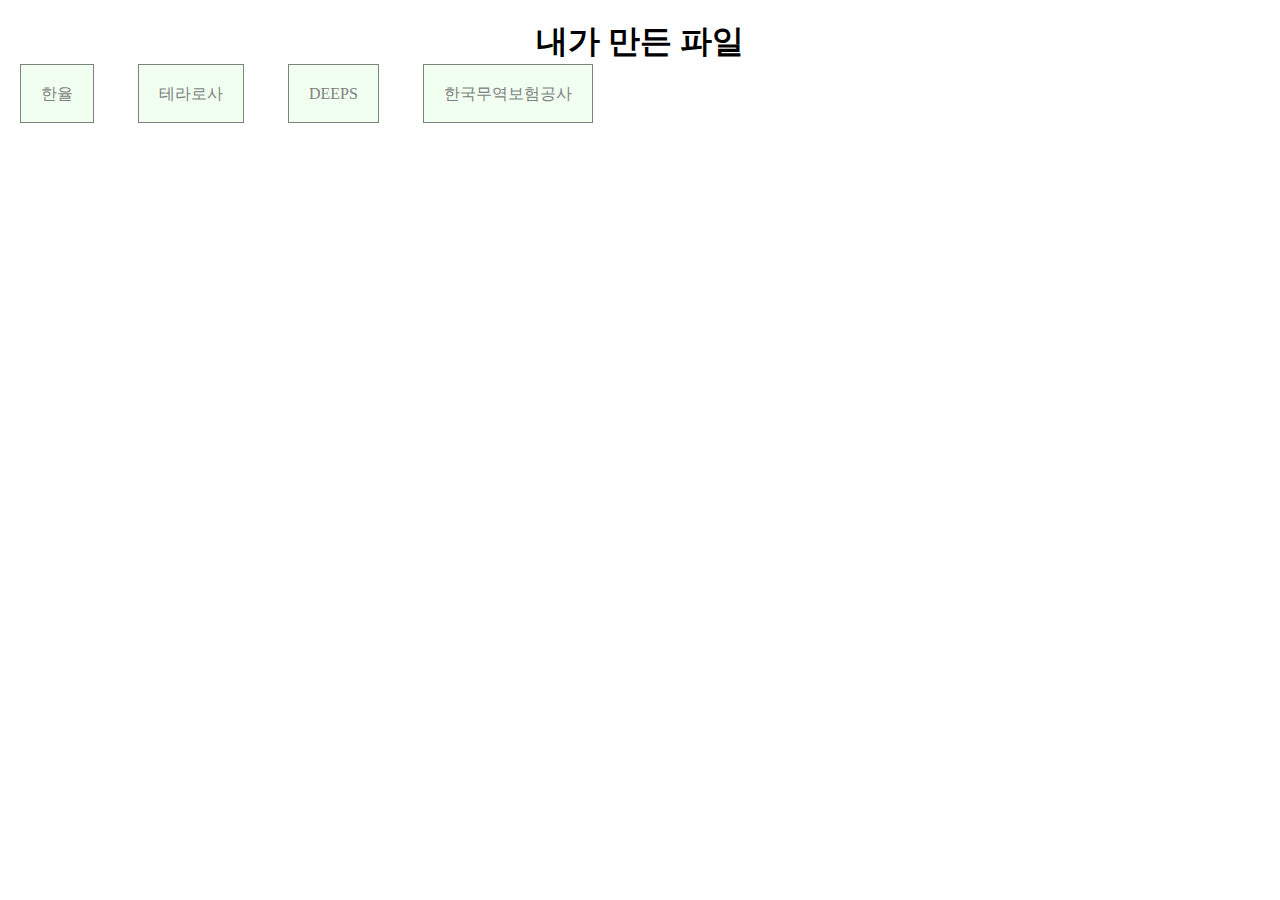
==== index.html @ 5a54d840 "Update index.html" ====
<!DOCTYPE html>
<html lang="en">
<head>
    <meta charset="UTF-8">
    <title>lazyeun's web portfolio</title>
    <style>
        *{position:relative; margin:0; padding:0;}
        h1{text-align: center; padding:20px;}
        a{  color:gray; diaplay:block; border: 1px solid gray;
            padding:20px; margin:20px;
            background:honeydew; text-align: center;
          }
        a:link{text-decoration: none;}
        a:visited{color:gray;}
    </style>
</head>
<body>
    <h1>내가 만든 파일</h1>
        <a href="http://geekgirl.dothome.co.kr/hanyul/index.html" target="_blank">한율</a>        
        <a href="http://geekgirl.dothome.co.kr/bootstrap/index.html" target="_blank">테라로사</a>
        <a href="http://geekgirl.dothome.co.kr/deeps/index.html" target="_blank">DEEPS</a>
        <a href="http://geekgirl.dothome.co.kr/ksure/index.html" target="_blank">한국무역보험공사</a>
</body>
</html>
<script>
    var agent = navigator.userAgent.toLowerCase;
    var mobile = ["iphone","android","window ce","blackberry"];
    
    //모바일 기기로 접속한 경우 모바일 페이지로 경로 이동
    for(var i=0; i<mobile.length; i++){
        if(agent.indexOf(mobile[i]) != -1){
            location.href = "http://geekgirl.dothome.co.kr/ksure/mobile/m_index.html";
        }
    }

</script>
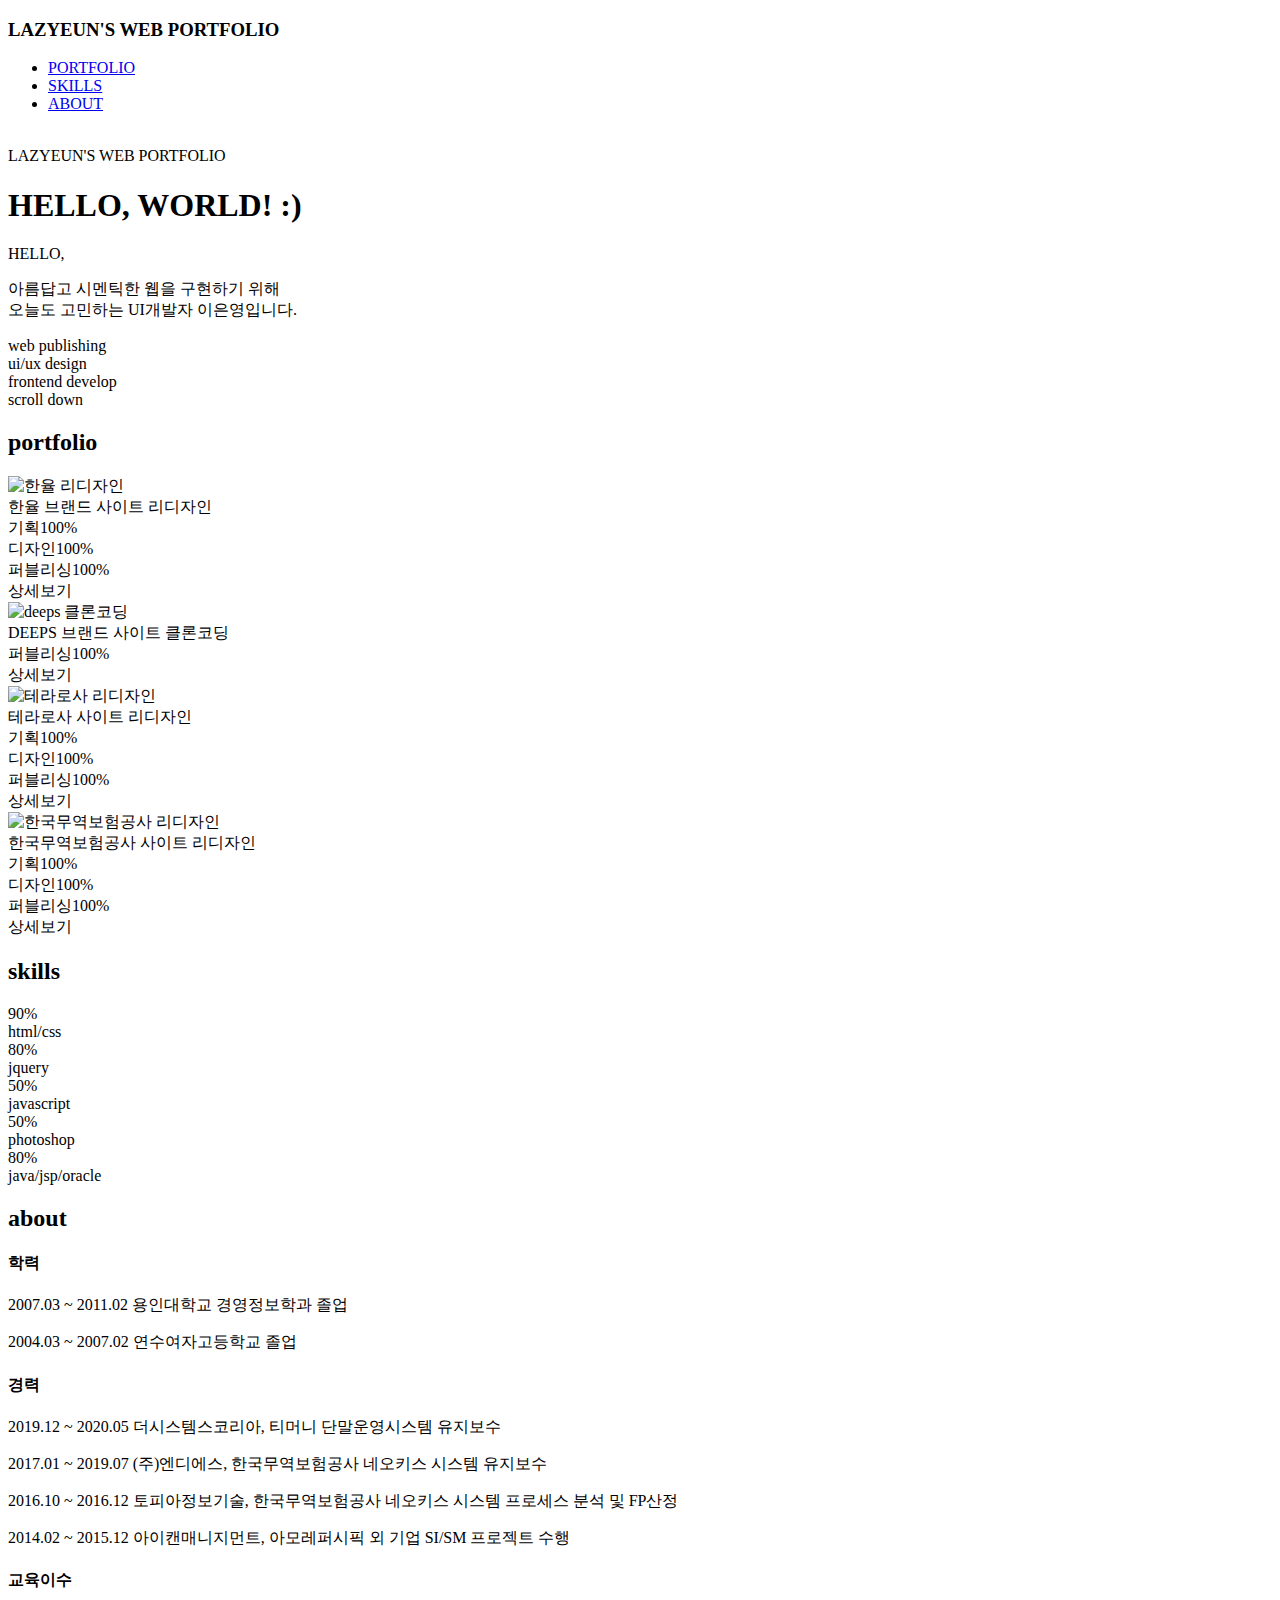
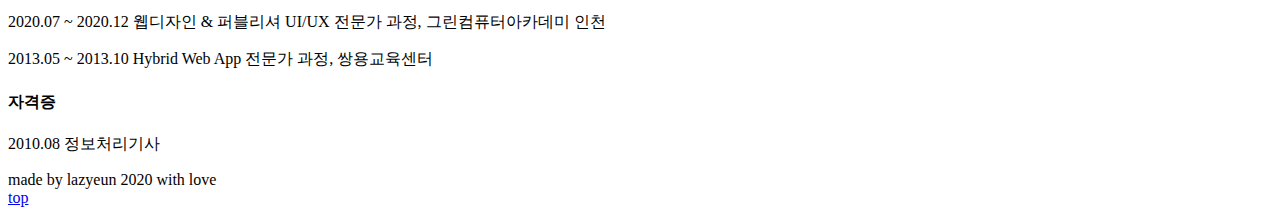
==== commit 66bd4304: "index.html 임시 변경" ====
--- a/index.html
+++ b/index.html
@@ -1,36 +1,211 @@
 <!DOCTYPE html>
-<html lang="en">
+<html lang="ko">
 <head>
-    <meta charset="UTF-8">
-    <title>lazyeun's web portfolio</title>
-    <style>
-        *{position:relative; margin:0; padding:0;}
-        h1{text-align: center; padding:20px;}
-        a{  color:gray; diaplay:block; border: 1px solid gray;
-            padding:20px; margin:20px;
-            background:honeydew; text-align: center;
-          }
-        a:link{text-decoration: none;}
-        a:visited{color:gray;}
-    </style>
+    <meta charset="UTF-8">    
+    <title>lazyeun's web porfolio</title>
+    <link rel="shortcut icon" href="img/favicon.ico" type="image/x-icon">
+    <link href="https://fonts.googleapis.com/css2?family=Noto+Serif+KR:wght@200;300;400;500;600&display=swap" rel="stylesheet">
+    <link href="https://fonts.googleapis.com/css2?family=Noto+Sans+KR:wght@100;300;400;500;700;900&display=swap" rel="stylesheet">
+    <link rel="stylesheet" href="css/main.css">
+    <script type="text/javascript" src="https://code.jquery.com/jquery-3.5.1.min.js"></script>
+    <script src="js/jquery.easypiechart.js"></script>
+    <script src="js/main.js"></script>
 </head>
 <body>
-    <h1>내가 만든 파일</h1>
-        <a href="http://geekgirl.dothome.co.kr/hanyul/index.html" target="_blank">한율</a>        
-        <a href="http://geekgirl.dothome.co.kr/bootstrap/index.html" target="_blank">테라로사</a>
-        <a href="http://geekgirl.dothome.co.kr/deeps/index.html" target="_blank">DEEPS</a>
-        <a href="http://geekgirl.dothome.co.kr/ksure/index.html" target="_blank">한국무역보험공사</a>
+<!-- 메뉴바   -->
+    <header class="header">
+        <div class="wrap menuwrap">
+            <h3 class="logo">LAZYEUN'S WEB PORTFOLIO</h2>
+            <div class="menu-group">
+                <ul class="menu">
+                    <li class="menu-li"><a href="#">PORTFOLIO</a></li>
+                    <li class="menu-li"><a href="#">SKILLS</a></li>
+                    <li class="menu-li"><a href="#">ABOUT</a></li>           
+                </ul>            
+                <span class="menu-line"></span>
+            </div>
+        </div>
+    </header>
+    <!-- 메인  -->
+    <section class="section section1">
+        <div class="main-contain">
+            <div class="left-title"><span>LAZYEUN'S WEB PORTFOLIO</span></div>
+            <div class="center-group">
+                <div class="main-txt-box">
+                    <h1 class="main-txt-title">HELLO, WORLD! :)</h1>
+                    <p class="typing"></p>
+                    <p class="main-txt">아름답고 시멘틱한 웹을 구현하기 위해<br>오늘도 고민하는 UI개발자 이은영입니다.</p>
+                </div>
+                <div class="keyword-box-group">
+                    <div class="keyword-box"><span>web publishing</span></div>
+                    <div class="keyword-box"><span>ui/ux design</span></div>
+                    <div class="keyword-box"><span>frontend develop</span></div>
+                </div>
+                <div class="scroll-box">
+                    <span class="scroll-line"></span>
+                    <span class="scroll-title">scroll down</span>
+                </div>
+            </div>
+        </div>
+    </section>
+    <!-- 포트폴리오-->
+    <section class="section section2">
+        <div class="wrap">
+            <h2 class="section-title">portfolio</h2>
+            <div class="portfolio-item-group">
+                <div class="portfolio-item">
+                    <div class="portfolio-img">
+                        <img src="img/portfolio1.jpg" alt="한율 리디자인">
+                    </div>
+                    <div class="portfolio-text-group">
+                        <div class="p-text-title"><span>한율 브랜드 사이트 리디자인</span></div>
+                        <div class="p-text"><span>기획</span><span>100%</span></div>
+                        <div class="p-text"><span>디자인</span><span>100%</span></div>
+                        <div class="p-text"><span>퍼블리싱</span><span>100%</span></div>
+                    </div>
+                    <div class="go-detail-btn hanyul"><span>상세보기</span></div>
+                </div>
+                <div class="portfolio-item">
+                    <div class="portfolio-img">
+                        <img src="img/portfolio2.jpg" alt="deeps 클론코딩">
+                    </div>
+                    <div class="portfolio-text-group">
+                        <div class="p-text-title"><span>DEEPS 브랜드 사이트 클론코딩</span></div>
+                        <div class="p-text"><span>퍼블리싱</span><span>100%</span></div>
+                    </div>
+                    <div class="go-detail-btn deeps"><span>상세보기</span></div>
+                </div>
+                <div class="portfolio-item">
+                    <div class="portfolio-img">
+                        <img src="img/portfolio3.jpg" alt="테라로사 리디자인">
+                    </div>
+                    <div class="portfolio-text-group">
+                        <div class="p-text-title"><span>테라로사 사이트 리디자인</span></div>
+                        <div class="p-text"><span>기획</span><span>100%</span></div>
+                        <div class="p-text"><span>디자인</span><span>100%</span></div>
+                        <div class="p-text"><span>퍼블리싱</span><span>100%</span></div>
+                    </div>
+                    <div class="go-detail-btn terarosa"><span>상세보기</span></div>
+                </div>
+                <div class="portfolio-item">
+                    <div class="portfolio-img">
+                        <img src="img/portfolio4.jpg" alt="한국무역보험공사 리디자인">
+                    </div>
+                    <div class="portfolio-text-group">
+                        <div class="p-text-title"><span>한국무역보험공사 사이트 리디자인</span></div>
+                        <div class="p-text"><span>기획</span><span>100%</span></div>
+                        <div class="p-text"><span>디자인</span><span>100%</span></div>
+                        <div class="p-text"><span>퍼블리싱</span><span>100%</span></div>
+                    </div>
+                    <div class="go-detail-btn ksure"><span>상세보기</span></div>
+                </div>
+<!--
+                <div class="portfolio-item">
+                    <div class="portfolio-img">
+                        <img src="img/portfolio1.jpg" alt="개인 사이트 디자인">
+                    </div>
+                    <div class="portfolio-text-group">
+                        <div class="p-text-title"><span>개인 포트폴리오 사이트 디자인</span></div>
+                        <div class="p-text"><span>기획</span><span>100%</span></div>
+                        <div class="p-text"><span>디자인</span><span>100%</span></div>
+                        <div class="p-text"><span>퍼블리싱</span><span>100%</span></div>
+                    </div>
+                    <div class="go-detail-btn lazyeun"><span>상세보기</span></div>
+                </div>
+-->
+            </div>
+        </div>
+    </section>
+    <!--  skills-->
+    <section class="section section3">
+        <div class="wrap">
+            <h2 class="section-title">skills</h2>
+            <div class="skill-item-group">
+                <div class="skill-item">
+                    <div class="skill-chart-circle chart1" data-percent="90">
+                        <span class="title">90%</span>
+                    </div>
+                    <div class="skill-title">
+                        <span class="skill-txt">html/css</span>
+                    </div>
+                </div>
+                <div class="skill-item">
+                    <div class="skill-chart-circle chart2" data-percent="80">
+                        <span class="title">80%</span>
+                    </div>
+                    <div class="skill-title">
+                        <span class="skill-txt">jquery</span>
+                    </div>
+                </div>
+                <div class="skill-item">
+                    <div class="skill-chart-circle chart3" data-percent="50">
+                        <span class="title">50%</span>
+                    </div>
+                    <div class="skill-title">
+                        <span class="skill-txt">javascript</span>
+                    </div>
+                </div>
+                <div class="skill-item">
+                    <div class="skill-chart-circle chart4" data-percent="50">
+                        <span class="title">50%</span>
+                    </div>
+                    <div class="skill-title">
+                        <span class="skill-txt">photoshop</span>
+                    </div>
+                </div>
+                <div class="skill-item">
+                    <div class="skill-chart-circle chart5" data-percent="80">
+                        <span class="title">80%</span>
+                    </div>
+                    <div class="skill-title">
+                        <span class="skill-txt">java/jsp/oracle</span>
+                    </div>                    
+                </div>
+            </div>
+        </div>
+    </section>
+    <!-- about-->
+    <section class="section section4">
+        <div class="wrap">
+            <h2 class="section-title">about</h2>
+            <div class="about-group">
+                <div class="about-box">
+                    <div class="academic">
+                        <h4>학력</h4>
+                        <p>2007.03 ~ 2011.02 용인대학교 경영정보학과 졸업</p>
+                        <p>2004.03 ~ 2007.02 연수여자고등학교 졸업</p>
+                    </div>
+                    <div class="career">
+                        <h4>경력</h4>
+                        <p>2019.12 ~ 2020.05 더시스템스코리아, 티머니 단말운영시스템 유지보수</p>
+                        <p>2017.01 ~ 2019.07 (주)엔디에스, 한국무역보험공사 네오키스 시스템 유지보수</p>
+                        <p>2016.10 ~ 2016.12 토피아정보기술, 한국무역보험공사 네오키스 시스템 프로세스 분석 및 FP산정</p>
+                        <p>2014.02 ~ 2015.12 아이캔매니지먼트, 아모레퍼시픽 외 기업 SI/SM 프로젝트 수행</p>
+                    </div>
+                    <div class="edu">
+                        <h4>교육이수</h4>
+                        <p>2020.07 ~ 2020.12 웹디자인 &amp; 퍼블리셔 UI/UX 전문가 과정, 그린컴퓨터아카데미 인천</p>
+                        <p>2013.05 ~ 2013.10 Hybrid Web App 전문가 과정, 쌍용교육센터</p>
+                    </div>
+                    <div class="license">
+                        <h4>자격증</h4>
+                        <p>2010.08 정보처리기사</p>
+                    </div>
+                </div>
+                <div class="about-box">
+<!--
+-->
+                </div>
+            </div>
+        </div>
+    </section>
+
+            <div class="foot-msg">
+                <span>made by lazyeun 2020 with love</span>
+            </div>
+    <!-- top 버튼  -->
+    <div class="top-btn">
+        <span><a href="#">top</a></span>
+    </div>
 </body>
-</html>
-<script>
-    var agent = navigator.userAgent.toLowerCase;
-    var mobile = ["iphone","android","window ce","blackberry"];
-    
-    //모바일 기기로 접속한 경우 모바일 페이지로 경로 이동
-    for(var i=0; i<mobile.length; i++){
-        if(agent.indexOf(mobile[i]) != -1){
-            location.href = "http://geekgirl.dothome.co.kr/ksure/mobile/m_index.html";
-        }
-    }
-
-</script>+</html>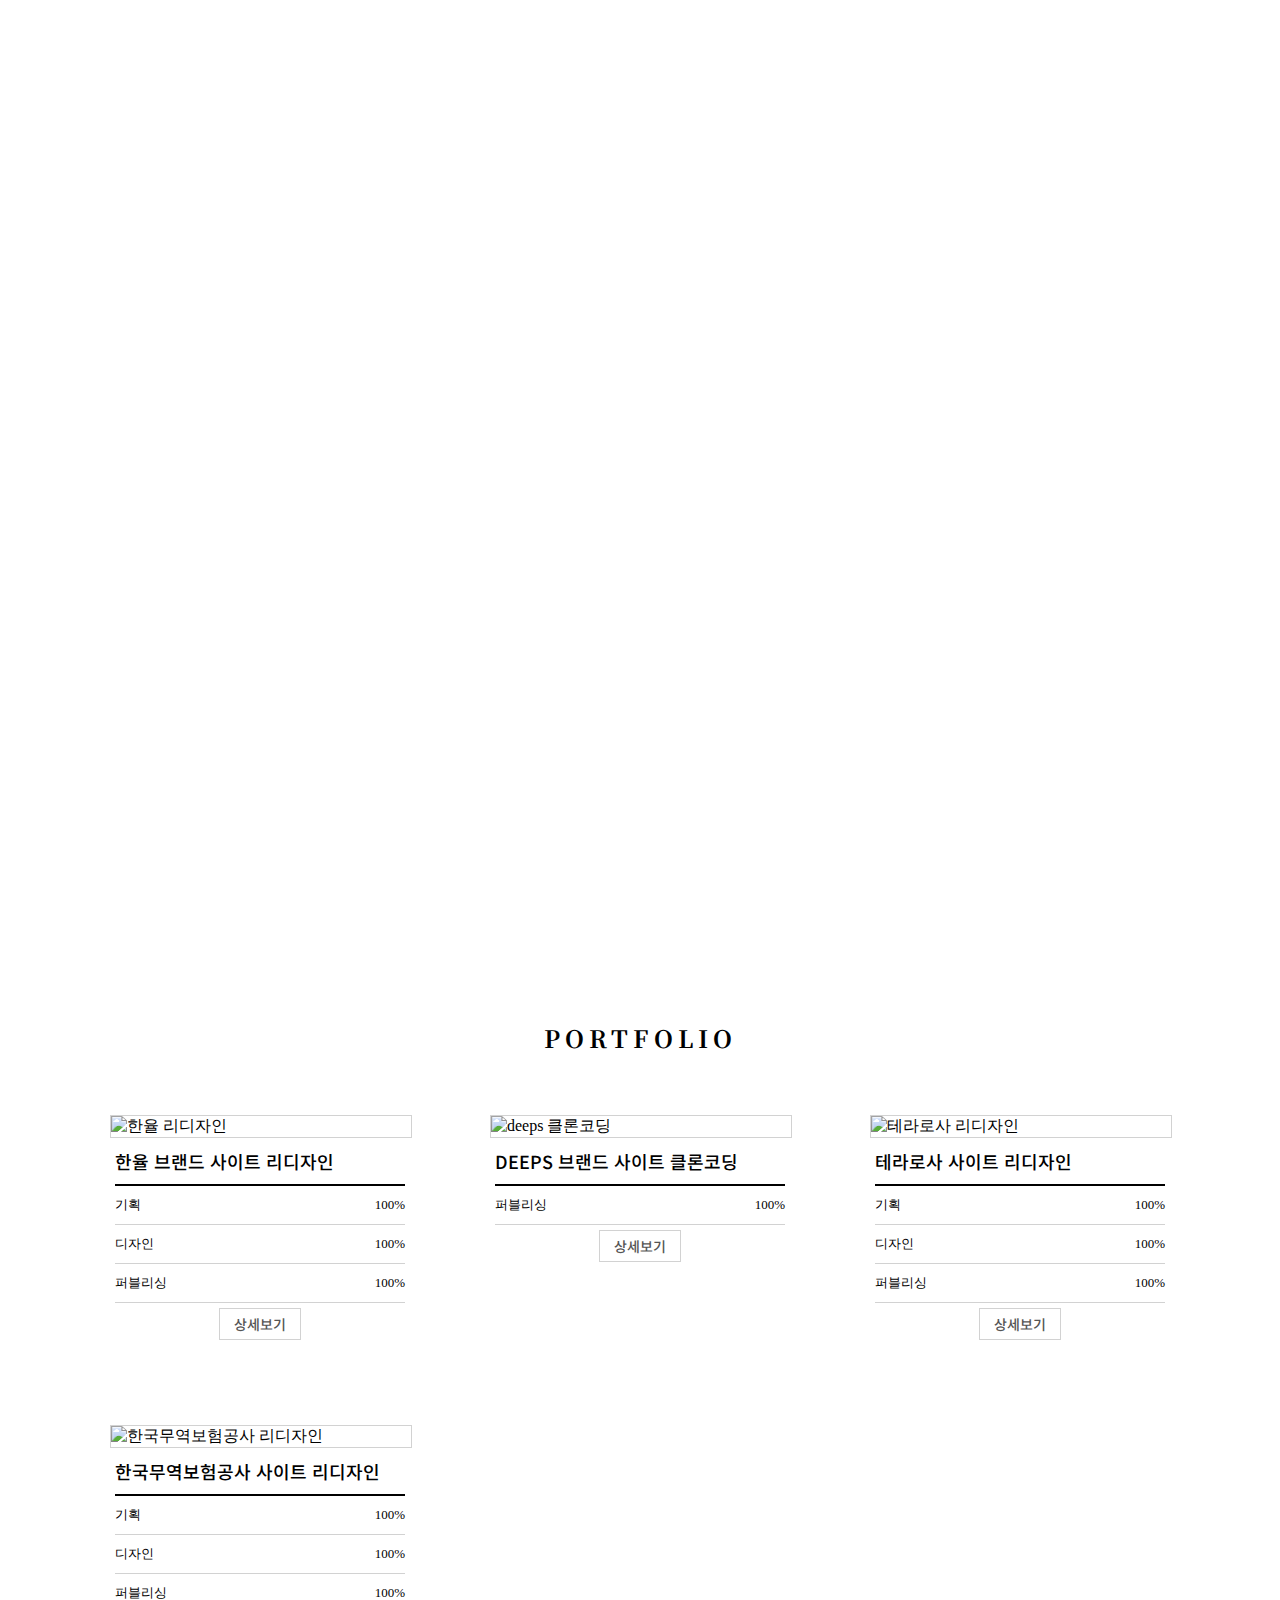
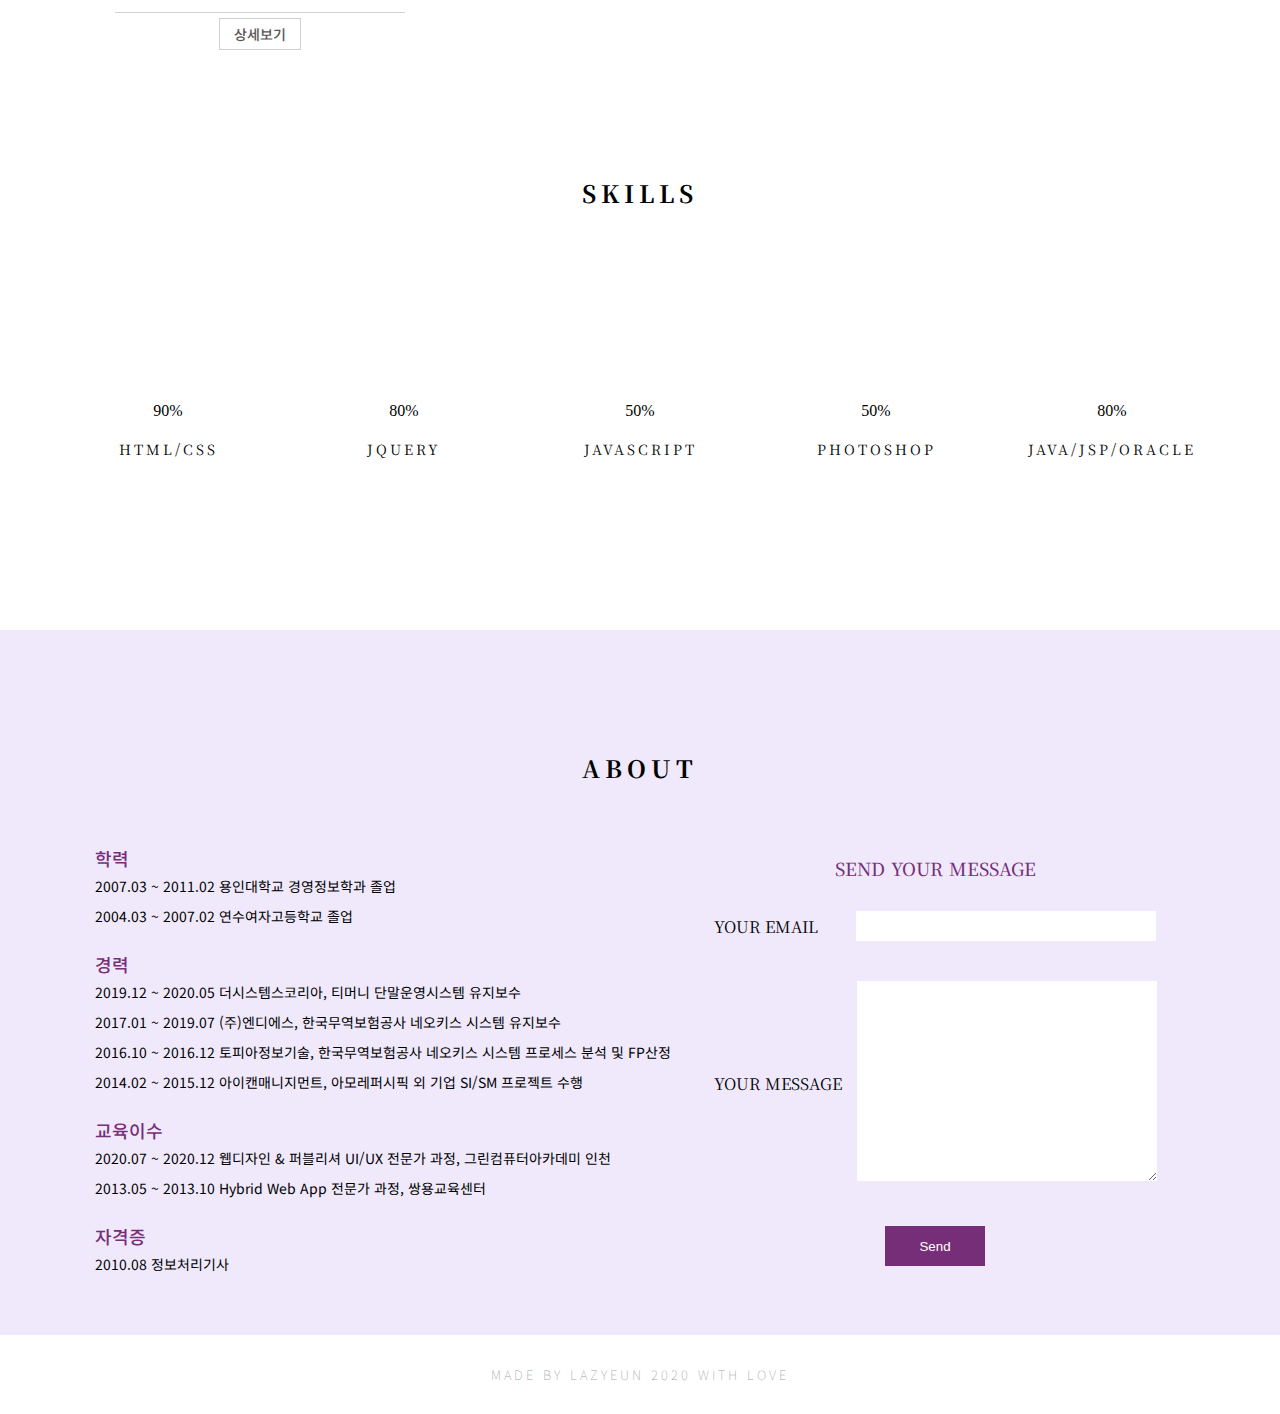
==== commit ed8bdff1: "index, css, js 수정" ====
--- a/index.html
+++ b/index.html
@@ -193,9 +193,28 @@
                     </div>
                 </div>
                 <div class="about-box">
-<!--
--->
-                </div>
+                <!-- 폼메일 박스로 대체-->
+                   <div class="form-mail">
+                        <h4>send your message</h4>
+                        <form action="https://formspree.io/f/xeqpznee" method="POST">
+                          <div class="m-addr">
+                                <span class="m-title">your email</span>
+                               <label class="label">                                
+                                <input type="text" name="_replyto" class="mail-address">
+                              </label>
+                          </div>
+                          <div class="msg-group">
+                              <span class="m-title">your message</span>
+                              <label class="label">
+                                <textarea name="message" class="msg"></textarea>
+                              </label>
+                          </div>
+                          <div class="send-btn">                
+                              <button type="submit">Send</button>
+                          </div>
+                        </form>
+                    </div>
+               </div>
             </div>
         </div>
     </section>
--- a/css/main.css
+++ b/css/main.css
@@ -0,0 +1,368 @@
+/* reset*/
+*{padding:0; margin:0; position:relative;}
+a:visited{color:black; text-decoration: none;}
+a:link{color:black; text-decoration: none;}
+ul,ol,li{list-style: none;}
+img{display:block;}
+body{overflow-x: hidden;}
+/* common */
+.wrap{
+    width:calc(100% - 400px);
+    max-widith:1400px;
+    margin:auto;
+}
+.section-title{
+    padding:20px 0;
+    text-align: center;
+    font-family: 'Noto Serif KR', serif;
+    text-transform: uppercase;
+    letter-spacing: 5px;
+}
+/*1300px 미만*/
+@media (max-width:1300px){
+    .wrap{width:calc(100% - 100px);}
+}
+/* 메뉴바 */
+.header{
+    width:100%;
+    height:90px;
+    background:white;
+    box-shadow: 0 0 10px rgba(0,0,0,0.2);
+    font-family: 'Noto Serif KR', serif;
+    position: fixed;
+    top:0;
+    left:0;
+    z-index:100;
+    display:none;
+}
+.menuwrap{
+    padding-top:30px;
+    display:flex;
+    justify-content: space-between;
+    align-items: center;
+}
+.header .logo{
+    letter-spacing: 3px;
+}
+.header .menu{
+    display:flex;
+    justify-content: center;
+    align-items: center;
+}
+.header .menu-li{
+    padding:0 10px;
+}
+.header .menu-li>a{
+    letter-spacing:2px;
+}
+.header .menu-line{
+    width:100px;
+    height: 1px;
+    display:block;
+    position:absolute;
+    left:0;
+    top:50%;
+    background:rgba(0,0,0,0.8);
+}
+/* 메인 */
+.section1{
+    width:100%;
+    height:100vh;
+    background:url(../img/bg.jpg) no-repeat;
+    background-size:cover;
+    background-position:center center;
+}
+
+.section1 .main-contain{
+    width:calc(100% - 200px);
+    padding-top:100px;
+    margin: 0 auto;
+}
+.section1 .left-title{
+    width:450px;
+    font-family: 'Noto Sans KR', sans-serif;
+    text-align: center;
+    letter-spacing:10px;
+    font-size:14px;
+    color:white;
+    transform:rotate(90deg) translate(90%, 200px);
+    
+}
+.section1 .center-group{
+    padding-top:100px;
+    display:flex;
+    justify-content: center;
+    align-items: center;
+    flex-direction: column;
+    font-family: 'Noto Serif KR', serif;
+    color:white;
+}
+.main-txt-title{
+    display:none;
+}
+.typing{
+    padding:30px 0;
+    text-indent: 100px;
+    font-size:80px;
+    letter-spacing: 15px;
+    text-align: center;
+    white-space: nowrap;
+    display:inline-block;
+    animation: cursor 0.3s infinite;
+}
+
+@keyframes cursor{
+    0%{border-right:1px solid #ffffff;}
+    50%{border-right:1px solid #000000;}
+    100%{border-right:1px solid #ffffff;}
+}
+
+.main-txt{
+    padding:40px 0;
+    letter-spacing: 3px;
+    text-align: center;
+    font-family: 'Noto Sans KR', sans-serif;
+    font-weight: 200;
+}
+.keyword-box-group{
+    padding-top:80px;
+    display:flex;
+    justify-content: center;
+    align-items: center;
+}
+.keyword-box{
+    width:150px;
+    height:90px;
+    margin:0 30px;
+    display: flex;
+    justify-content: center;
+    align-items: center;
+    border:1px solid rgba(255,255,255,0.5);
+    border-radius: 15px;
+    text-align: center;
+}
+
+.keyword-box>span{
+    font-size:14px;
+    font-weight: 200;
+    letter-spacing: 5px;
+    text-transform:uppercase;
+}
+
+.scroll-box{
+    width:150px;
+    height:120px;
+    margin-top:150px;
+    display:flex;
+    align-items: center;
+}
+.scroll-line{
+    width:1px;
+    height:100%;
+    display: block;
+    background:white;
+    left:50%;
+    top:0;
+}
+.scroll-title{
+    left:50%;
+    top:0;
+    padding-left:10px;
+    font-size:14px;
+}
+
+/*1300px 미만*/
+@media (max-width:1300px){
+    .main-txt-title{font-size:60px;}
+}
+
+/*포트폴리오*/
+.section2{
+    padding-top:100px;
+}
+.portfolio-item-group{
+    padding-top:40px;
+    display:grid;
+    grid-template-columns: repeat(4,300px);
+    grid-gap: 80px;
+    justify-content: center;
+}
+.portfolio-item{box-sizing: border-box;}
+.portfolio-img{width:100%;box-sizing: border-box;}
+.portfolio-img>img{
+    width:100%;
+    object-fit: cover;
+    object-position: center center;
+    border:1px solid #d2d2d2;
+}
+.portfolio-text-group{
+    width:calc(100% - 10px);
+    margin:0 auto;
+}
+.p-text-title{
+    padding:10px 0;
+    font-family: 'Noto Sans KR', sans-serif;
+    font-size:18px;
+    font-weight: 500;
+    border-bottom:2px solid black;
+}
+.p-text{
+    padding:10px 0;
+    display:flex;
+    justify-content: space-between;
+    align-items: center;
+    border-bottom:1px solid #d2d2d2;
+}
+.p-text>span{font-size:13px;}
+.go-detail-btn{
+    width:80px;
+    height:30px;
+    margin:5px auto;
+    display:flex;
+    justify-content: center;
+    align-items: center;
+    flex-direction: column;
+    border:1px solid #d2d2d2;
+    font-family: 'Noto Sans KR', sans-serif;
+    cursor: pointer;
+}
+.go-detail-btn span{font-size:14px; font-weight: 500; color:#555555;}
+
+/*1300px 미만*/
+@media (max-width:1300px){
+    .portfolio-item-group{grid-template-columns: repeat(3,300px);}
+}
+
+/* 스킬 */
+.section3{
+    padding-top:100px;
+}
+.skill-item-group{
+    display:flex;
+    justify-content: space-around;
+    align-items: center;
+}
+.skill-item{
+    width:400px;
+    height:400px;
+    display:flex;
+    justify-content: center;
+    align-items: center;
+    flex-direction: column;
+}
+
+.title{
+    text-align: center;
+    display:block;
+    top:55%;
+    left:50%;
+    transform: translate(-50%,-50%);
+    z-index:200;
+}
+
+.skill-title{
+    padding-top:20px;
+    text-transform: uppercase;
+    font-size:14px;
+    font-family: 'Noto Serif KR', serif;
+    letter-spacing: 3px;
+}
+
+/*about*/
+.section4{
+    padding-top:100px;
+    background:#efe9fb;
+}
+.about-group{
+    padding-top:30px;
+    display:flex;
+    justify-content: space-around;
+    align-items:center;
+}
+.about-box{
+    width:500px;
+    height:500px;
+    font-family: 'Noto Sans KR', sans-serif;
+}
+.about-box>div{
+    padding:10px 0;
+}
+.about-box h4{
+    font-weight: 500;
+    font-size:18px;
+    color:#772e78;
+}
+.about-box p{
+    padding:5px 0;
+    font-size:14px;
+    white-space: nowrap;
+}
+.form-mail{
+    width:100%;
+    font-family: 'Noto Serif KR', serif;
+    text-transform: uppercase;
+}
+.form-mail h4{
+    padding:10px 0;
+    text-align: center;
+}
+.m-addr, .msg-group, .send-btn{
+    width:calc(100% - 20px);
+    margin:auto;
+    padding:20px 5px;
+    display: flex;
+    justify-content: center;
+    align-items: center;
+}
+.m-title{padding-right: 15px;}
+.m-addr input{
+    width:300px;
+    height:30px;
+    border:none;
+    margin-left:23px;
+    outline: none;
+}
+.msg-group textarea{
+    width:300px;
+    height:200px;
+    border:none;
+    outline: none;
+}
+.send-btn button{
+    width:100px;
+    height:40px;
+    outline: none;
+    background:#772e78;
+    color:white;
+    border:none;
+    cursor: pointer;
+}
+
+.foot-msg{
+    padding-top:30px;
+    padding-bottom:30px;
+    text-transform: uppercase;
+    text-align: center;
+    color:#9f9f9f;
+    font-family: 'Noto Sans KR', sans-serif;
+    font-size:13px;
+    font-weight: 100;
+    letter-spacing: 3px;
+}
+/*top */
+.top-btn{
+    width:50px;
+    height:50px;
+    position:fixed;
+    bottom:30px;
+    right:20px;
+    display:flex;
+    justify-content: center;
+    align-items: center;
+    text-transform: uppercase;
+    letter-spacing: 1px;
+    background:#d6c4fa;
+    border-radius: 50%;
+    display:none;
+}
+.top-btn a{color:white;}